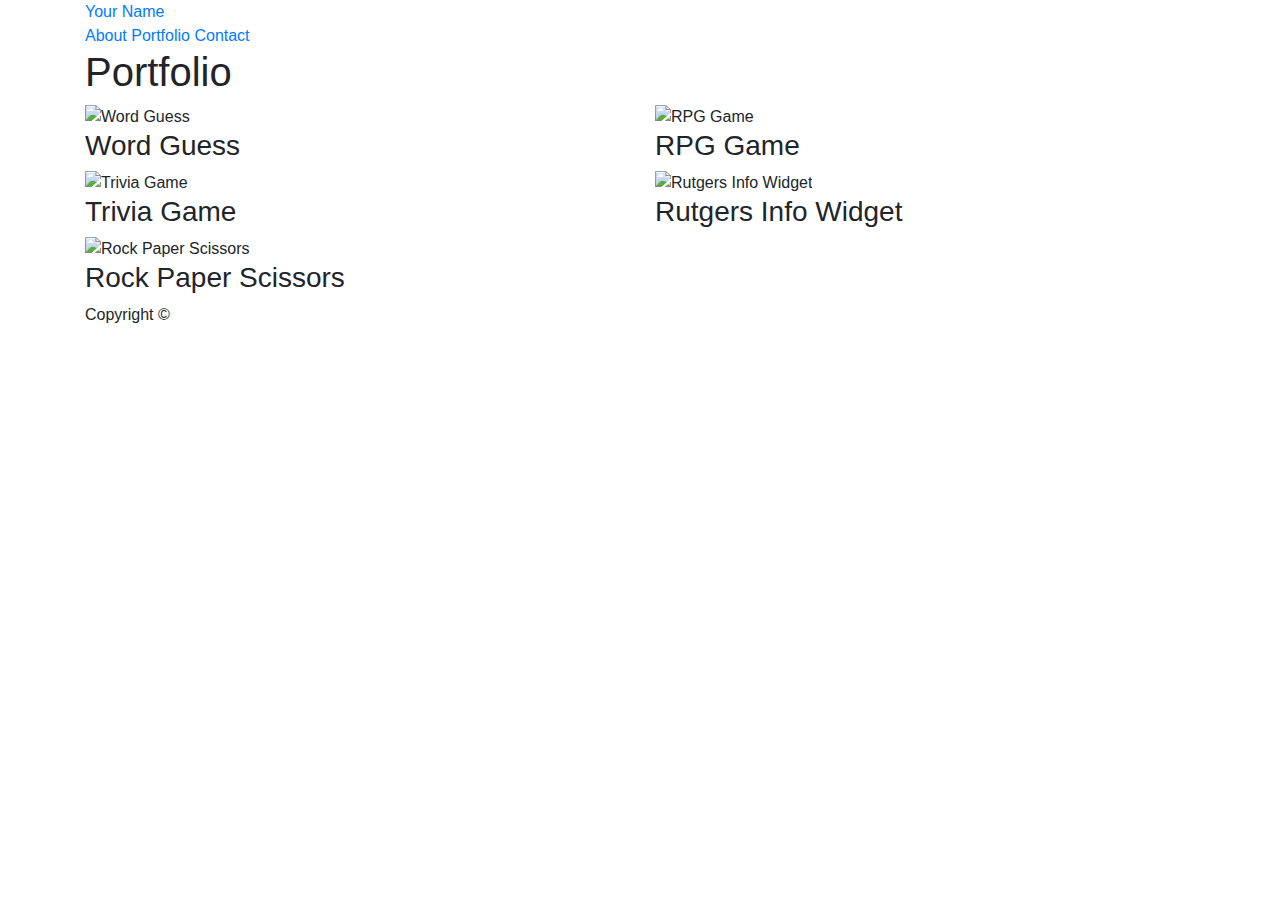
==== index.html @ a1e56e8f "add pagge responsive" ====
<!doctype html>
<html lang="en-us">

<head>
  <meta charset="UTF-8">
  <title>Portfolio | Your Name</title>
  <link rel="stylesheet" href="https://maxcdn.bootstrapcdn.com/bootstrap/4.0.0/css/bootstrap.min.css" integrity="sha384-Gn5384xqQ1aoWXA+058RXPxPg6fy4IWvTNh0E263XmFcJlSAwiGgFAW/dAiS6JXm" crossorigin="anonymous">
  <link rel="stylesheet" type="text/css" href="assets/css/style.css">
</head>

<body>

  <header id="masthead">
    <div class="container">
      <a href="index.html" id="logo">Your Name</a>
      <nav>
        <a href="index.html">About</a>
        <a href="portfolio.html">Portfolio</a>
        <a href="contact.html">Contact</a>
      </nav>
    </div>
  </header>

  <div id="main-container" class="container">
    <section class="main-section">
        <h1>Portfolio</h1>
        <div class="row">
          <div class="col-md-6 col-sm-12">
              <div class="work">
                <img src="assets/images/technics-q-c-640-480-1.jpg" alt="Word Guess">

                <h3>Word Guess</h3>
              </div>
          </div>
          <div class="col-md-6 col-sm-12">
            <div class="work">
                <img src="assets/images/technics-q-c-640-480-2.jpg" alt="RPG Game">

                <h3>RPG Game</h3>
              </div>
          </div>

        </div>

        <div class="row">
          <div class="col-md-6 col-sm-12">
              <div class="work">
                  <img src="assets/images/technics-q-c-640-480-5.jpg" alt="Trivia Game">

                  <h3>Trivia Game</h3>
              </div>
          </div>
          <div class="col-md-6 col-sm-12">
              <div class="work">
                  <img src="assets/images/technics-q-c-640-480-7.jpg" alt="Rutgers Info Widget">

                  <h3>Rutgers Info Widget</h3>
                </div>
          </div>
        </div>

        <div class="row">
          <div class="col-md-6 col-sm-12">
              <div class="work">
                  <img src="assets/images/technics-q-c-640-480-9.jpg" alt="Rock Paper Scissors">

                  <h3>Rock Paper Scissors</h3>
                </div>
          </div>
        </div>
      </section>
  </div>

  <footer>
    <div class="container">
      Copyright &copy;
    </div>
  </footer>
</body>

</html>
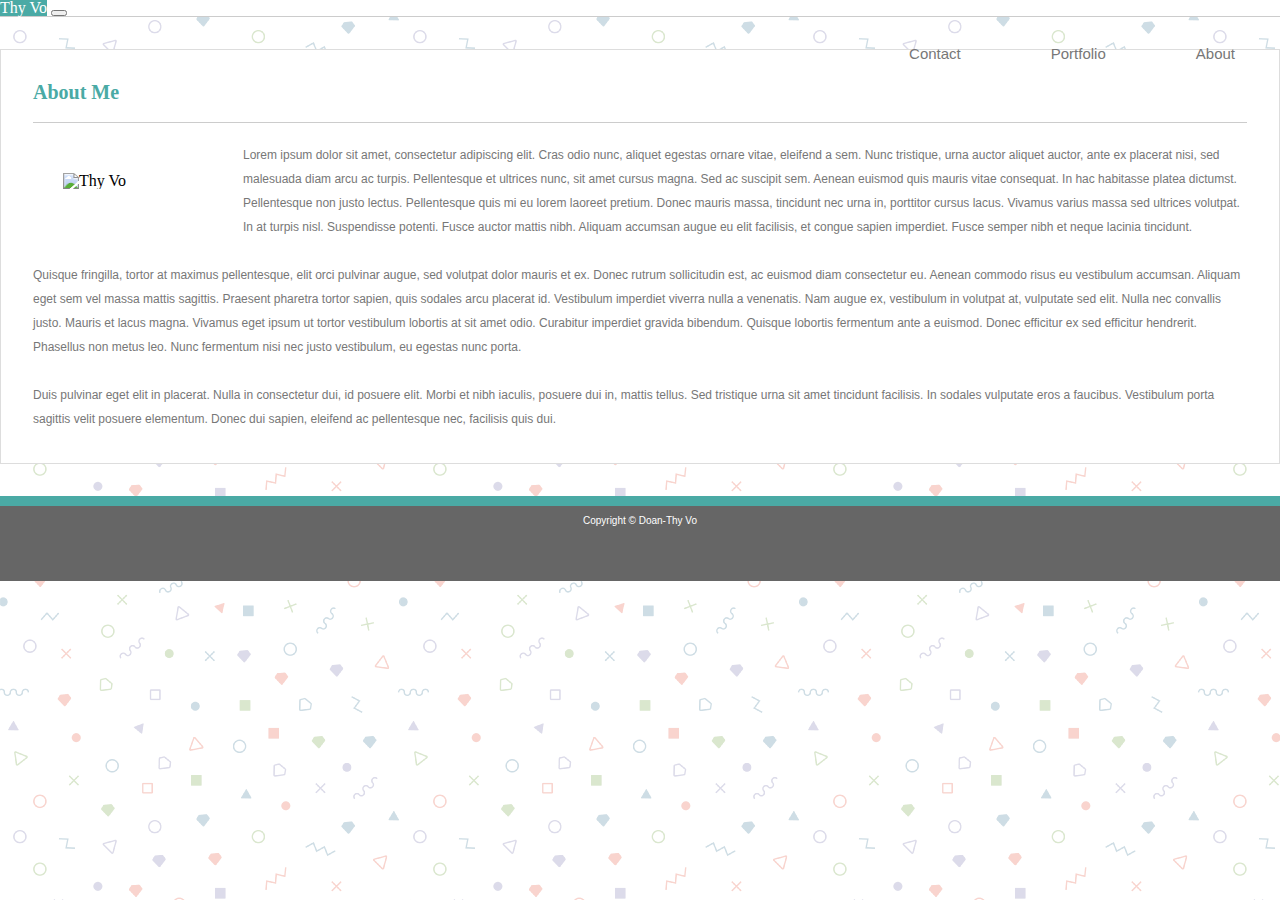
==== commit 71e25bd7: "modified code" ====
--- a/index.html
+++ b/index.html
@@ -1,81 +1,66 @@
-<!doctype html>
+<!DOCTYPE html>
 <html lang="en-us">
 
-<head>
-  <meta charset="UTF-8">
-  <title>Portfolio | Your Name</title>
-  <link rel="stylesheet" href="https://maxcdn.bootstrapcdn.com/bootstrap/4.0.0/css/bootstrap.min.css" integrity="sha384-Gn5384xqQ1aoWXA+058RXPxPg6fy4IWvTNh0E263XmFcJlSAwiGgFAW/dAiS6JXm" crossorigin="anonymous">
-  <link rel="stylesheet" type="text/css" href="assets/css/style.css">
-</head>
+    <head>
+        <title>Thy Vo Portfolio</title>
+        <link rel="stylesheet" type="text/css" href="assests/css/reset.css">
+        <link rel="stylesheet" href="https://stackpath.bootstrapcdn.com/bootstrap/4.1.0/css/bootstrap.min.css" integrity="sha384-9gVQ4dYFwwWSjIDZnLEWnxCjeSWFphJiwGPXr1jddIhOegiu1FwO5qRGvFXOdJZ4" crossorigin="anonymous">
+        <link rel="stylesheet" type="text/css" href="assests/css/style.css">
+        <link rel="stylesheet" type="text/css" href="assests/css/style-bio.css">
+    </head>
 
-<body>
+    <header>
+            <div class="row justify-content-center">
+            <div class="col-md-8 col-12">
+            <nav class="navbar navbar-expand-md navbar-light ">
+                    <span class="navbar-brand mb-0 h1">Thy Vo</span>
+                    <button class="navbar-toggler" type="button" data-toggle="collapse" data-target="#navbarNavDropdown" aria-controls="navbarNavDropdown" aria-expanded="false" aria-label="Toggle navigation">
+                      <span class="navbar-toggler-icon"></span>
+                    </button>
+                    <div class="collapse navbar-collapse" id="navbarNavDropdown">
+                      <ul class="navbar-nav">
+                            <a class="nav-item nav-link" href="index.html">About</a>
+                            <a class="nav-item nav-link" href="portfolio.html">Portfolio</a>
+                            <a class="nav-item nav-link" href="contact.html">Contact</a>
+                      </ul>
+                    </div>
+                  </nav>
+</div></div>
+    </header>
 
-  <header id="masthead">
-    <div class="container">
-      <a href="index.html" id="logo">Your Name</a>
-      <nav>
-        <a href="index.html">About</a>
-        <a href="portfolio.html">Portfolio</a>
-        <a href="contact.html">Contact</a>
-      </nav>
-    </div>
-  </header>
+    <body>
+        <div class="row justify-content-center">
+            <div class="col-md-8 col-12">
+                <section class="biocontainer clearfix">
+                    <div class="contenttitle">
+                    About Me
+                    </div>
+                    <div>
+                        <img class="portrait" src="https://placehold.it/200x200" alt="Thy Vo">
+                        <p>
+                        Lorem ipsum dolor sit amet, consectetur adipiscing elit. Cras odio nunc, aliquet egestas ornare vitae, eleifend a sem. Nunc tristique, urna auctor aliquet auctor, ante ex placerat nisi, sed malesuada diam arcu ac turpis. Pellentesque et ultrices nunc, sit amet cursus magna. Sed ac suscipit sem. Aenean euismod quis mauris vitae consequat. In hac habitasse platea dictumst. Pellentesque non justo lectus. Pellentesque quis mi eu lorem laoreet pretium. Donec mauris massa, tincidunt nec urna in, porttitor cursus lacus. Vivamus varius massa sed ultrices volutpat. In at turpis nisl. Suspendisse potenti. Fusce auctor mattis nibh. Aliquam accumsan augue eu elit facilisis, et congue sapien imperdiet. Fusce semper nibh et neque lacinia tincidunt.
+                    
+                        <br><br>
+                
+                        Quisque fringilla, tortor at maximus pellentesque, elit orci pulvinar augue, sed volutpat dolor mauris et ex. Donec rutrum sollicitudin est, ac euismod diam consectetur eu. Aenean commodo risus eu vestibulum accumsan. Aliquam eget sem vel massa mattis sagittis. Praesent pharetra tortor sapien, quis sodales arcu placerat id. Vestibulum imperdiet viverra nulla a venenatis. Nam augue ex, vestibulum in volutpat at, vulputate sed elit. Nulla nec convallis justo. Mauris et lacus magna. Vivamus eget ipsum ut tortor vestibulum lobortis at sit amet odio. Curabitur imperdiet gravida bibendum. Quisque lobortis fermentum ante a euismod. Donec efficitur ex sed efficitur hendrerit. Phasellus non metus leo. Nunc fermentum nisi nec justo vestibulum, eu egestas nunc porta.
+                        <br><br>
+                        
+                        Duis pulvinar eget elit in placerat. Nulla in consectetur dui, id posuere elit. Morbi et nibh iaculis, posuere dui in, mattis tellus. Sed tristique urna sit amet tincidunt facilisis. In sodales vulputate eros a faucibus. Vestibulum porta sagittis velit posuere elementum. Donec dui sapien, eleifend ac pellentesque nec, facilisis quis dui.
+                        </p>
+                    </div>
+                </section>
+            </div>
+        </div>
+    <script src="https://code.jquery.com/jquery-3.3.1.slim.min.js" integrity="sha384-q8i/X+965DzO0rT7abK41JStQIAqVgRVzpbzo5smXKp4YfRvH+8abtTE1Pi6jizo" crossorigin="anonymous"></script>
+    <script src="https://cdnjs.cloudflare.com/ajax/libs/popper.js/1.14.0/umd/popper.min.js" integrity="sha384-cs/chFZiN24E4KMATLdqdvsezGxaGsi4hLGOzlXwp5UZB1LY//20VyM2taTB4QvJ" crossorigin="anonymous"></script>
+    <script src="https://stackpath.bootstrapcdn.com/bootstrap/4.1.0/js/bootstrap.min.js" integrity="sha384-uefMccjFJAIv6A+rW+L4AHf99KvxDjWSu1z9VI8SKNVmz4sk7buKt/6v9KI65qnm" crossorigin="anonymous"></script>
+    </body>
 
-  <div id="main-container" class="container">
-    <section class="main-section">
-        <h1>Portfolio</h1>
-        <div class="row">
-          <div class="col-md-6 col-sm-12">
-              <div class="work">
-                <img src="assets/images/technics-q-c-640-480-1.jpg" alt="Word Guess">
-
-                <h3>Word Guess</h3>
-              </div>
-          </div>
-          <div class="col-md-6 col-sm-12">
-            <div class="work">
-                <img src="assets/images/technics-q-c-640-480-2.jpg" alt="RPG Game">
-
-                <h3>RPG Game</h3>
-              </div>
-          </div>
-
+    <footer>
+        <div class="row justify-content-center">
+        <div class="col-md-8 col-12 footertxt">
+        Copyright © Doan-Thy Vo
+        </div>    
         </div>
-
-        <div class="row">
-          <div class="col-md-6 col-sm-12">
-              <div class="work">
-                  <img src="assets/images/technics-q-c-640-480-5.jpg" alt="Trivia Game">
-
-                  <h3>Trivia Game</h3>
-              </div>
-          </div>
-          <div class="col-md-6 col-sm-12">
-              <div class="work">
-                  <img src="assets/images/technics-q-c-640-480-7.jpg" alt="Rutgers Info Widget">
-
-                  <h3>Rutgers Info Widget</h3>
-                </div>
-          </div>
-        </div>
-
-        <div class="row">
-          <div class="col-md-6 col-sm-12">
-              <div class="work">
-                  <img src="assets/images/technics-q-c-640-480-9.jpg" alt="Rock Paper Scissors">
-
-                  <h3>Rock Paper Scissors</h3>
-                </div>
-          </div>
-        </div>
-      </section>
-  </div>
-
-  <footer>
-    <div class="container">
-      Copyright &copy;
-    </div>
-  </footer>
-</body>
-
-</html>
+    </footer>
+</html>--- a/assests/css/style.css
+++ b/assests/css/style.css
@@ -0,0 +1,76 @@
+header {
+    background-color: #ffffff;
+    border-bottom: 1px solid #cccccc;
+}
+
+body {
+    background-image: url("../images/bg.png");
+    min-height: 100vh;
+}
+
+footer {
+    display: block;
+    color: white;
+    height: 75px;
+    background-color: #666666;
+    border-top: 10px solid #4aaaa5;
+    margin-top: 20px;
+}
+
+p {
+    font-family: 'Arial', 'Helvetica Neue', Helvetica, sans-serif;
+    font-size: 12px;
+    line-height: 2;
+    color: #777777;
+}
+
+.navcontainer {
+    width: 960px;
+    margin: 0px auto 0px auto;
+}
+
+.navbar-brand {
+    height: 100%;
+    color: rgb(255, 255, 255);
+    background-color: #4aaaa5;
+}
+
+.nav-link {
+    font-size: 15px;
+    font-family: 'Arial', 'Helvetica Neue', Helvetica, sans-serif;
+    color: #777777;
+    margin: 15px;
+    padding: 15px 30px 15px 30px;
+    float: right;
+    text-decoration: none;
+    -webkit-transition-duration: 0.4s;
+    transition-duration: 0.4s;
+}
+
+.link:hover {
+    background-color: rgb(214, 214, 214);
+    color: white;
+}
+
+.contenttitle {
+    font-family: 'Georgia', Times, 'Times New Roman', serif;
+    font-size: 20px;
+    font-weight: bold;
+    color:#4aaaa5;
+    padding-bottom: 20px;
+    border-bottom: 1px solid #cccccc;
+    margin-bottom: 20px;
+}
+
+.footertxt {
+    text-align: center;
+    font-family: 'Arial', 'Helvetica Neue', Helvetica, sans-serif;
+    font-size: 10px;
+    padding: 10px;
+}
+
+.clearfix:after {
+    content: "";
+    display: table;
+    clear: both; 
+}--- a/assests/css/style-bio.css
+++ b/assests/css/style-bio.css
@@ -0,0 +1,12 @@
+.biocontainer {
+    background-color: white;
+    border: 1px solid #dddddd;
+    margin: 2.5% auto;
+    padding: 2.5%;
+}
+.portrait {
+    float: left;
+    width: 150px;
+    border: 5px;
+    margin: 30px;
+}